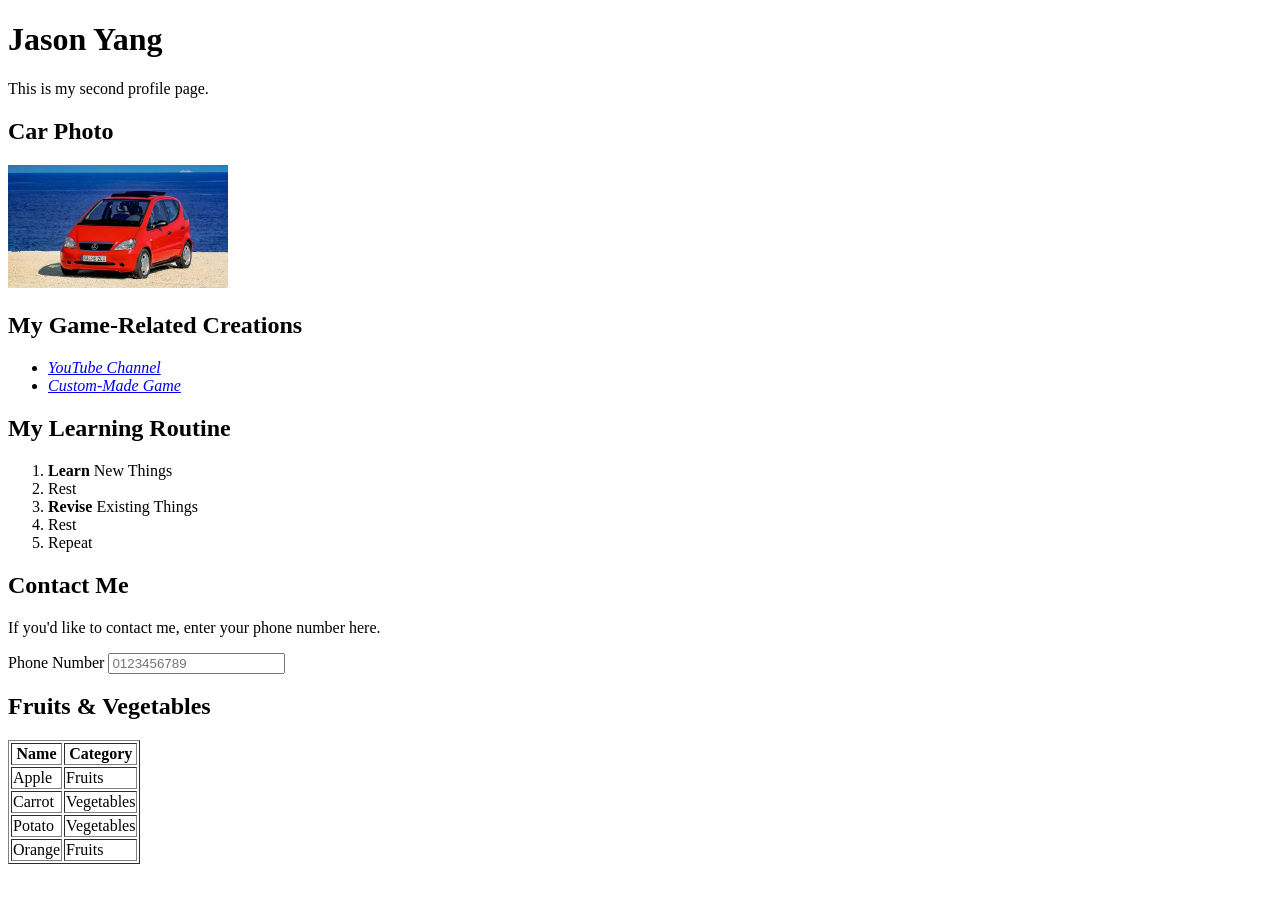
==== exercise1/personal-profile-page/index.html @ 8cc6ca69 "update exercise1" ====
<!DOCTYPE html>
<html lang="en">

<head>
    <meta charset="UTF-8">
    <meta name="viewport" content="width=device-width, initial-scale=1.0">
    <link rel="icon" href="images/favicon.png">
    <title>Jason's Profile 2</title>
</head>

<body>
    <h1>Jason Yang</h1>
    <p>
        This is my second profile page.
    </p>

    <h2>Car Photo</h2>
    <img src="images/red_car_beach.jpg" alt="Red, mercedes, car parked on sand, beach" width="220" height="auto">

    <h2>My Game-Related Creations</h2>
    <ul>
        <li><a href="https://www.youtube.com/Bonkorn"><em>YouTube Channel</em></a></li>
        <li><a href="https://workshop.codes/owware"><em>Custom-Made Game</em></a></li>
    </ul>

    <h2>My Learning Routine</h2>
    <ol>
        <li><strong>Learn</strong> New Things</li>
        <li>Rest</li>
        <li><strong>Revise</strong> Existing Things</li>
        <li>Rest</li>
        <li>Repeat</li>
    </ol>

    <h2>Contact Me</h2>
    <p>If you'd like to contact me, enter your phone number here.</p>
    <label for="phonenumber">Phone Number</label>
    <input id="phonenumber" type="tel" placeholder="0123456789">

    <h2>Fruits & Vegetables</h2>
    <table border="1">
        <thead>
            <tr>
                <th>Name</th>
                <th>Category</th>
            </tr>
        </thead>
        <tbody>
            <tr>
                <td>Apple</td>
                <td>Fruits</td>
            </tr>
            <tr>
                <td>Carrot</td>
                <td>Vegetables</td>
            </tr>
            <tr>
                <td>Potato</td>
                <td>Vegetables</td>
            </tr>
            <tr>
                <td>Orange</td>
                <td>Fruits</td>
            </tr>
        </tbody>
    </table>
</body>

</html>
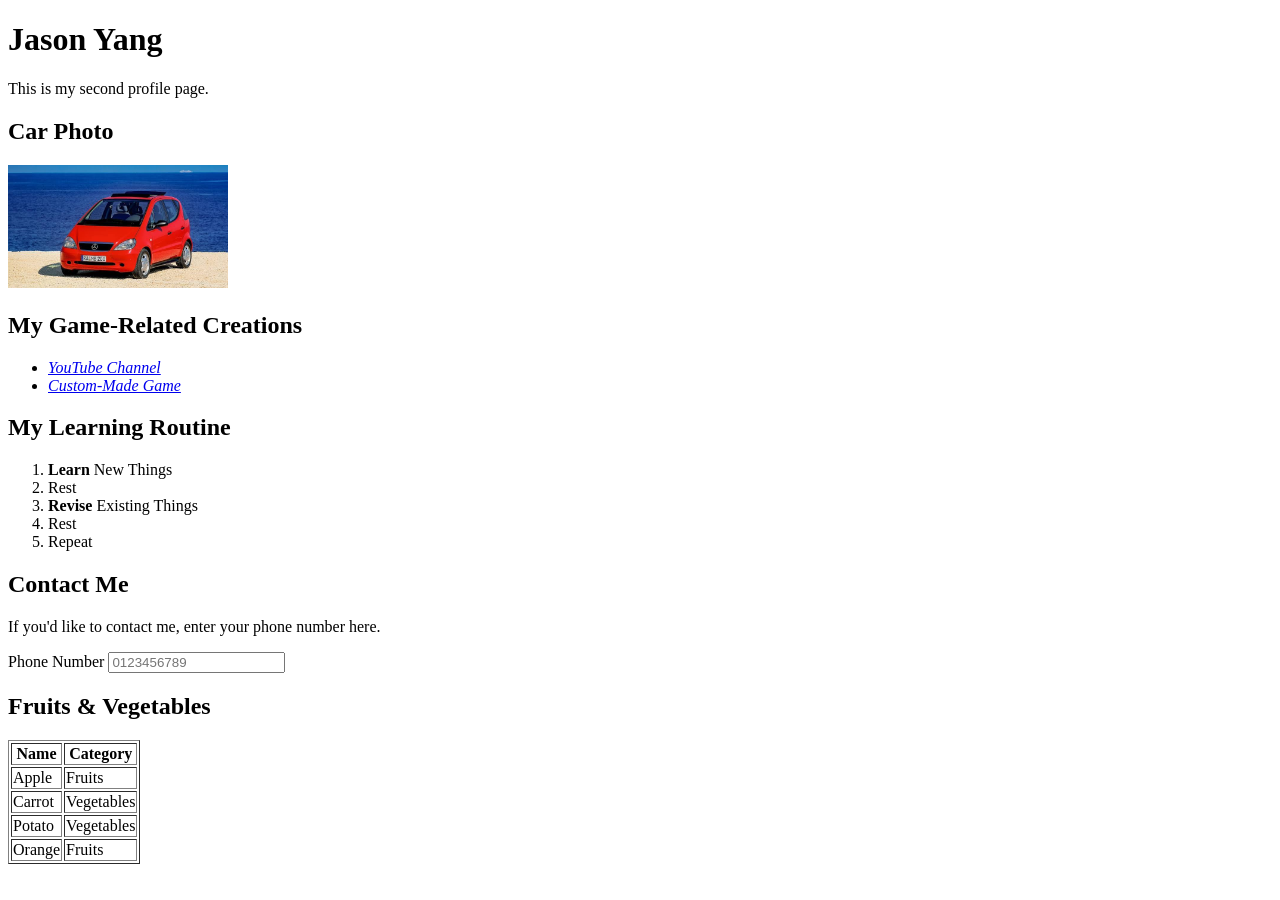
==== commit 308a8f22: "update exercise1" ====
--- a/exercise1/personal-profile-page/index.html
+++ b/exercise1/personal-profile-page/index.html
@@ -15,7 +15,7 @@
     </p>
 
     <h2>Car Photo</h2>
-    <img src="images/red_car_beach.jpg" alt="Red, mercedes, car parked on sand, beach" width="220" height="auto">
+    <img src="images/red_car_beach.jpg" alt="Red, mercedes, car parked on sand, beach" width="220" height="123">
 
     <h2>My Game-Related Creations</h2>
     <ul>
